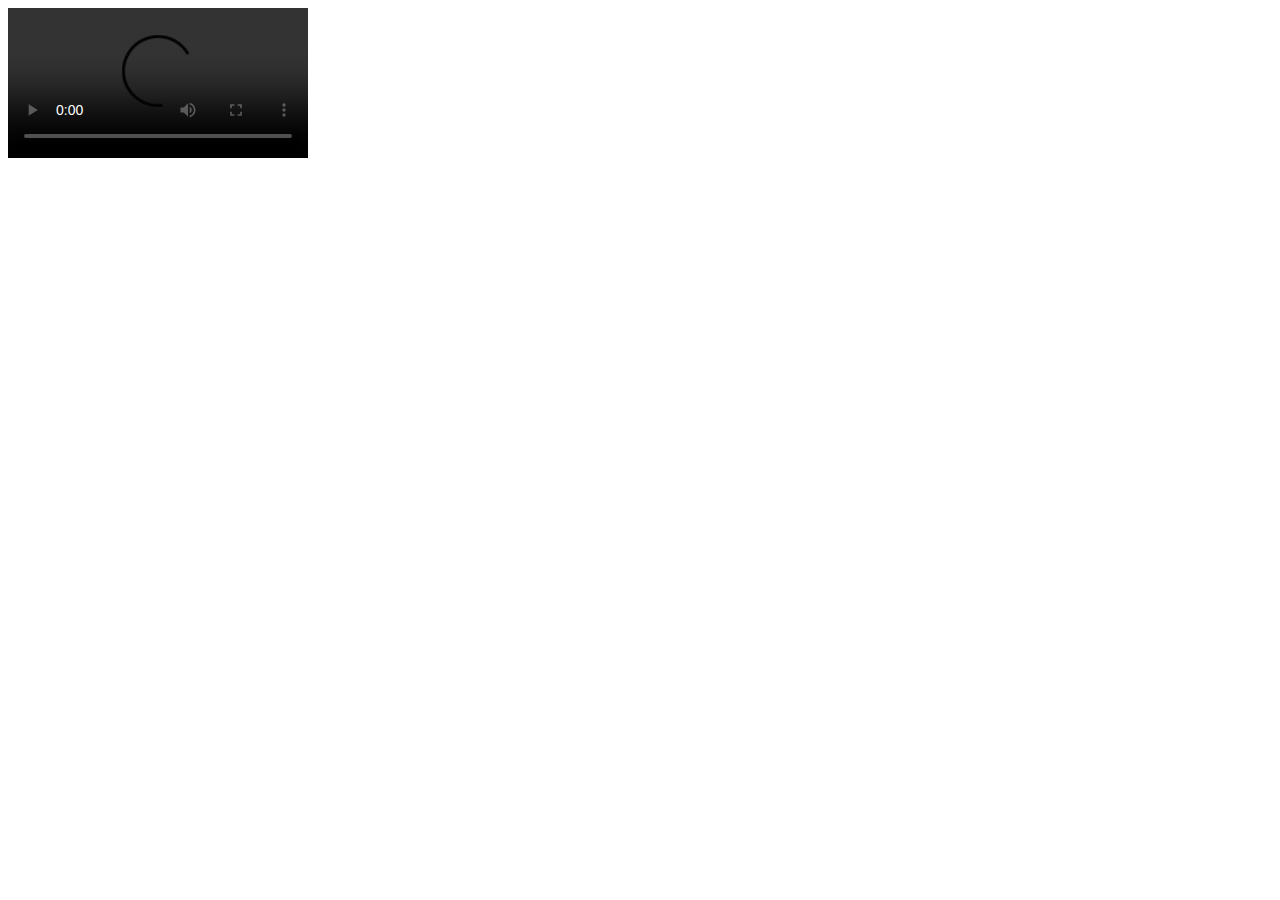
==== advice.html @ ca03e8aa "Add files via upload" ====
<!DOCTYPE html>
<html lang="en">
<head>
    <meta charset="UTF-8">
    <title>Kind Candor</title>
    <link rel="stylesheet" href="css/style.css">
    <meta name="viewport" content="width=device-width, initial-scale=1.0">
</head>
<body>
   
   <div class="container"> 
   <video id="video_advice"  controls>
       <source src="images_videos/advice.mp4" type="video/mp4">
       <source src="movie.ogg" type="video/ogg">
          Your browser does not support the video tag.
       </video>
    </div>
</body>
</html>
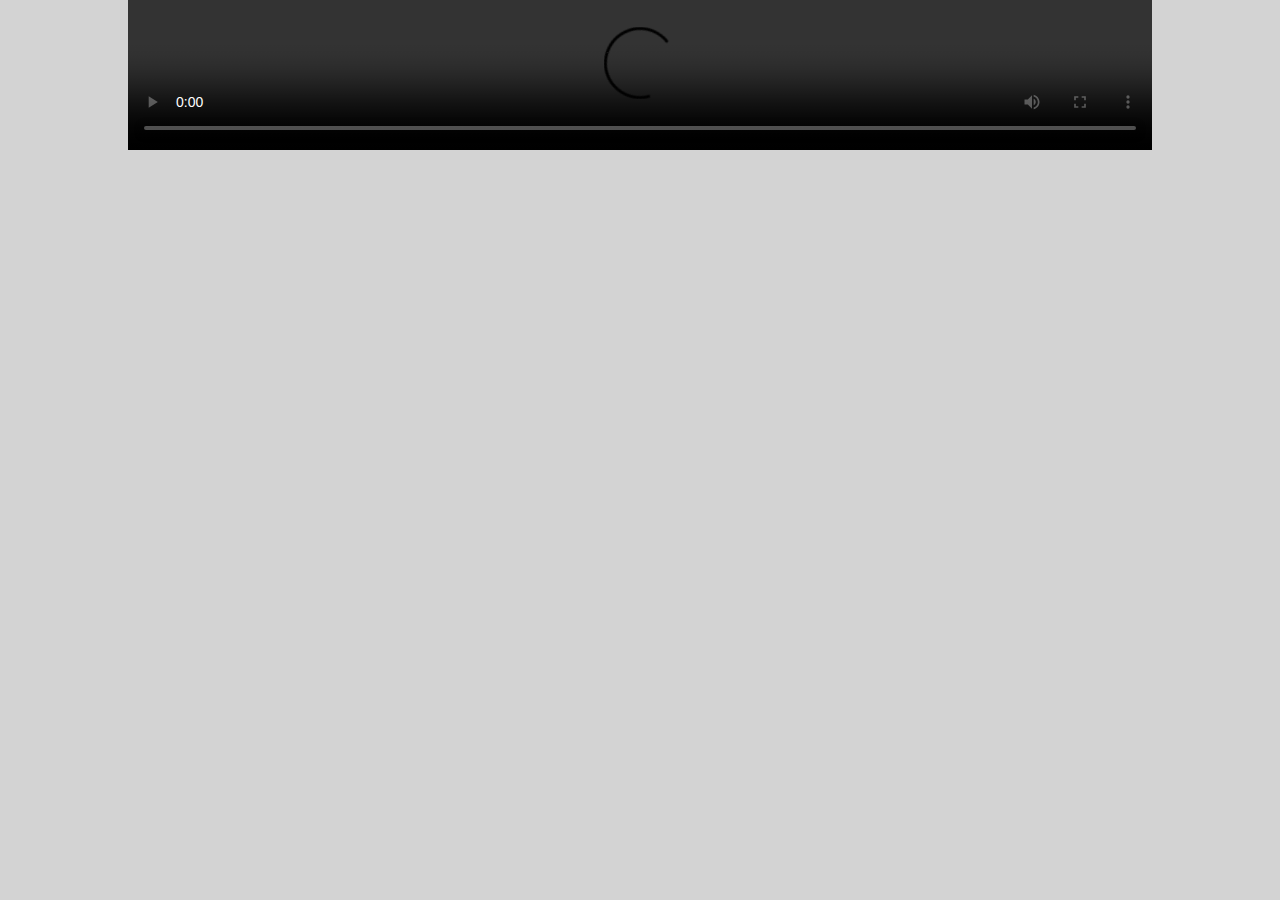
==== commit d28161f8: "update" ====
--- a/advice.html
+++ b/advice.html
@@ -1,19 +1,20 @@
-<!DOCTYPE html>
-<html lang="en">
-<head>
-    <meta charset="UTF-8">
-    <title>Kind Candor</title>
-    <link rel="stylesheet" href="css/style.css">
-    <meta name="viewport" content="width=device-width, initial-scale=1.0">
-</head>
-<body>
-   
-   <div class="container"> 
-   <video id="video_advice"  controls>
-       <source src="images_videos/advice.mp4" type="video/mp4">
-       <source src="movie.ogg" type="video/ogg">
-          Your browser does not support the video tag.
-       </video>
-    </div>
-</body>
+<!DOCTYPE html>
+<html lang="en">
+<head>
+    <meta charset="UTF-8">
+    <title>Kind Candor</title>
+    <link rel="stylesheet" href="css/style.css">
+    <meta name="viewport" content="width=device-width, initial-scale=1.0">
+</head>
+<body>
+   
+   <div class="container"> 
+   <video   controls>
+       <source src="images_videos/advice.mp4" type="video/mp4">
+       <source src="movie.ogg" type="video/ogg">
+          Your browser does not support the video tag.
+       </video>
+    </div>
+    
+</body>
 </html>--- a/css/style.css
+++ b/css/style.css
@@ -0,0 +1,160 @@
+body{
+    font-family:monospace,cursive;
+    background-color: lightgray; 
+}
+*{
+    margin: 0;
+    padding: 0;
+}
+a{
+    text-decoration: none;
+    color: lightgray;
+}
+
+a:hover{
+    color: white;
+}
+
+/* index.html design */
+
+video{
+    width: 100%;
+    height: auto;
+}
+
+/* Homepage design */
+
+.container{
+    width: 80%;
+    margin: auto;
+    text-align: center;
+}
+
+.Eleanor{
+    margin-bottom: 40px;
+}
+.Eleanor img{
+    max-width: 100%;
+    height: auto;
+}
+.images img{
+    width: 500px;
+    height: 500px;
+    box-sizing: border-box;
+}
+.how{
+    margin-bottom:40px;
+}
+.how img{
+    max-width: 100%;
+    height: auto;
+}
+.what img{
+    height: 650px;
+}
+/*Think different ad*/
+#vd2{
+    margin:40px 1px 40px 1px;
+}
+.title{
+    text-shadow: 0 0 3px gray;
+}
+/*Card Products*/
+.card {
+  box-shadow: 0 10px 8px 0 rgba(0, 0, 0, 0.2);
+  max-width: 400px;
+  margin: auto;
+  text-align: center;
+  font-family: arial;
+  margin-bottom: 40px;
+  background-color: whitesmoke;
+  padding: 1px;
+    
+}
+.card h1{
+    margin-top: 10px;
+}
+.price {    
+  padding: 20px;
+  color: grey;
+  font-size: 26px;    
+}
+
+.card button {
+  border: none;
+  outline: 0;
+  padding: 12px;
+  color: white;
+  background-color: #000;
+  text-align: center;
+  cursor: pointer;
+  width: 100%;
+  font-size: 18px;
+}
+
+.card button:hover {
+  opacity: 0.6;
+}
+
+
+/* The greastests in history Quotes */
+
+.containerr {
+      position: relative;
+      width: 43.3%;
+    float: left;
+    box-sizing: border-box;
+    margin: 20px;
+  
+      
+}
+
+.image {
+  width: 100%;
+  height: auto;
+    
+}
+
+.overlay {
+  position: absolute;
+  top: 0;
+  bottom: 0;
+  left: 0;
+  right: 0;
+  height: 100%;
+  width: 100%;
+  opacity: 0;
+  transition: .9s ease;
+  background-color: black;
+}
+
+.containerr:hover .overlay {
+  opacity: 0.8;
+}
+
+.text {
+  color: white;
+  font-size: 17px;
+  position: absolute;
+  top: 50%;
+  left: 50%;
+  -webkit-transform: translate(-50%, -50%);
+  -ms-transform: translate(-50%, -50%);
+  transform: translate(-50%, -50%);
+  text-align: center;
+}
+
+
+
+.bottom{
+    text-align: center;
+    margin-top: 100px;
+    background-color: black;
+    padding: 100px;
+    color: white;
+    
+}
+.bottom a{
+    line-height: 2em;
+    margin: 20px;
+}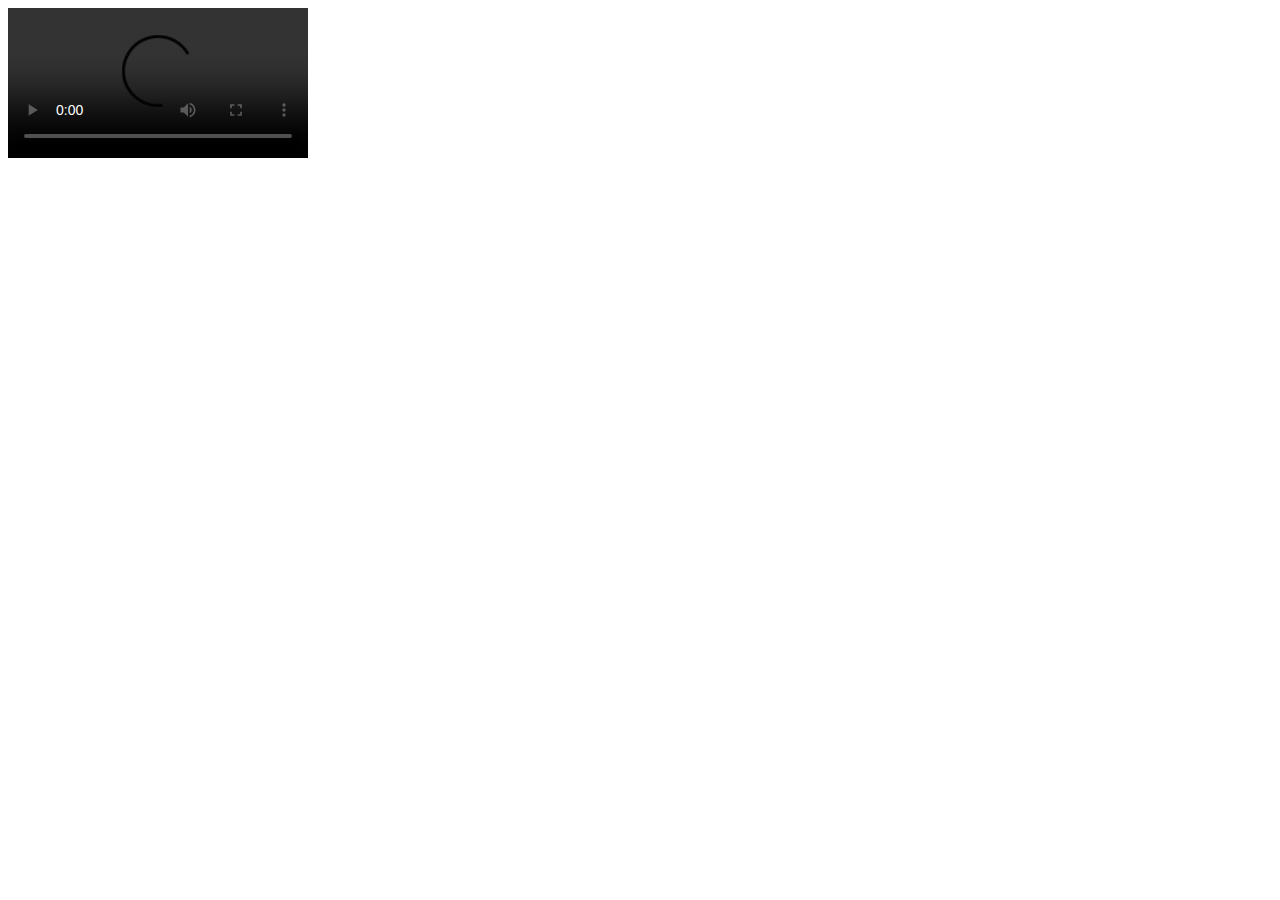
==== commit 00ffaf73: "cr" ====
--- a/advice.html
+++ b/advice.html
@@ -3,6 +3,7 @@
 <head>
     <meta charset="UTF-8">
     <title>Kind Candor</title>
+    <link rel="icon" href="images_videos/Citatul%20Real.png">
     <link rel="stylesheet" href="css/style.css">
     <meta name="viewport" content="width=device-width, initial-scale=1.0">
 </head>
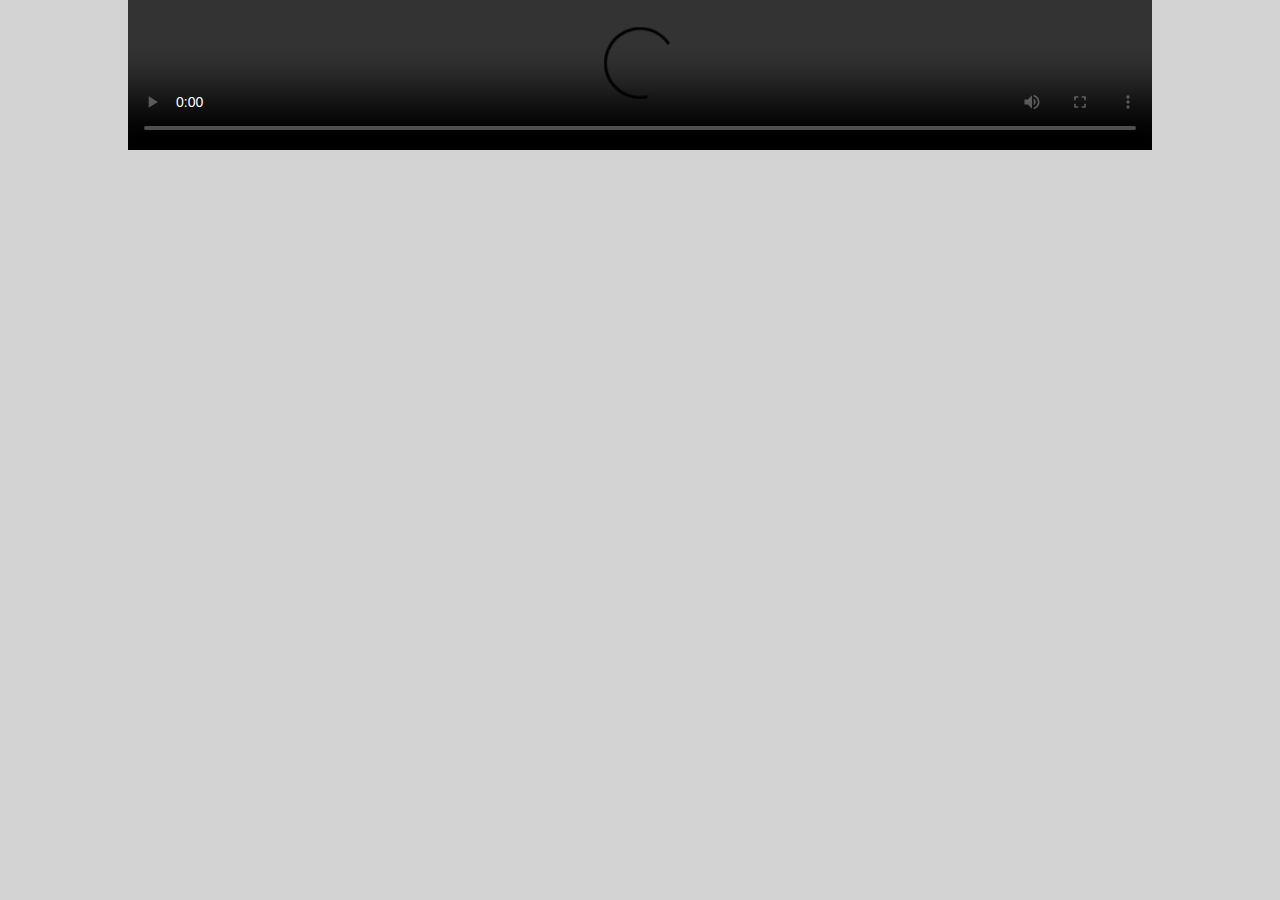
==== commit 4c821e7a: "Add files via upload" ====
--- a/advice.html
+++ b/advice.html
@@ -1,21 +1,21 @@
-<!DOCTYPE html>
-<html lang="en">
-<head>
-    <meta charset="UTF-8">
-    <title>Kind Candor</title>
-    <link rel="icon" href="images_videos/Citatul%20Real.png">
-    <link rel="stylesheet" href="css/style.css">
-    <meta name="viewport" content="width=device-width, initial-scale=1.0">
-</head>
-<body>
-   
-   <div class="container"> 
-   <video   controls>
-       <source src="images_videos/advice.mp4" type="video/mp4">
-       <source src="movie.ogg" type="video/ogg">
-          Your browser does not support the video tag.
-       </video>
-    </div>
-    
-</body>
+<!DOCTYPE html>
+<html lang="en">
+<head>
+    <meta charset="UTF-8">
+    <title>Kind Candor</title>
+    <link rel="icon" href="images_videos/Citatul%20Real.png">
+    <link rel="stylesheet" href="css/style.css">
+    <meta name="viewport" content="width=device-width, initial-scale=1.0">
+</head>
+<body>
+   
+   <div class="container"> 
+   <video   controls>
+       <source src="images_videos/advice.mp4" type="video/mp4">
+       <source src="movie.ogg" type="video/ogg">
+          Your browser does not support the video tag.
+       </video>
+    </div>
+    
+</body>
 </html>--- a/css/style.css
+++ b/css/style.css
@@ -0,0 +1,176 @@
+body{
+    font-family:monospace,cursive;
+    background-color: lightgray; 
+}
+*{
+    margin: 0;
+    padding: 0;
+}
+a{
+    text-decoration: none;
+    color: lightgray;
+}
+
+a:hover{
+    color: white;
+}
+
+/* index.html design */
+
+video{
+    width: 100%;
+    height: auto;
+}
+
+/*    Homepage design     */
+
+.container{
+    width: 80%;
+    margin: auto;
+    text-align: center;
+}
+
+.Eleanor{
+    margin-bottom: 40px;
+}
+.Eleanor img{
+    max-width: 100%;
+    height: auto;
+}
+.images img{
+    width: 500px;
+    height: 500px;
+    box-sizing: border-box;
+}
+.how{
+    margin-bottom:40px;
+}
+.how img{
+    max-width: 100%;
+    height: auto;
+}
+.what img{
+    height: 650px;
+}
+/*Think different ad*/
+#vd2{
+    margin:40px 1px 40px 1px;
+}
+.title{
+    text-shadow: 0 0 3px gray;
+}
+/*Card Products*/
+.card {
+  box-shadow: 0 10px 8px 0 rgba(0, 0, 0, 0.2);
+  max-width: 400px;
+  margin: auto;
+  text-align: center;
+  font-family: arial;
+  margin-bottom: 40px;
+  background-color: whitesmoke;
+  padding: 1px;
+    
+}
+.card h1{
+    margin-top: 10px;
+}
+.price {    
+  padding: 20px;
+  color: grey;
+  font-size: 26px;    
+}
+
+.card button {
+  border: none;
+  outline: 0;
+  padding: 12px;
+  color: white;
+  background-color: #000;
+  text-align: center;
+  cursor: pointer;
+  width: 100%;
+  font-size: 18px;
+}
+
+.card button:hover {
+  opacity: 0.6;
+}
+
+
+/* The greastests in history Quotes */
+
+.containerr {
+    
+    position: relative;
+    width: 43.3%;
+    float: left;
+    box-sizing: border-box;
+    margin-left: 30px;
+    margin-top: 30px;
+    
+}
+.left_space{
+    margin-left: 60px;
+}
+
+.image {
+  width: 100%;
+  height: auto;
+}
+
+.overlay {
+  position: absolute;
+  top: 0;
+  bottom: 0;
+  left: 0;
+  right: 0;
+  height: 100%;
+  width: 100%;
+  opacity: 0;
+  transition: .9s ease;
+  background-color: black;
+}
+
+.containerr:hover .overlay {
+  opacity: 0.8;
+}
+
+.text {
+  color: white;
+  font-size: 17px;
+  position: absolute;
+  top: 50%;
+  left: 50%;
+  -webkit-transform: translate(-50%, -50%);
+  -ms-transform: translate(-50%, -50%);
+  transform: translate(-50%, -50%);
+  text-align: center;
+}
+@media screen and (max-width: 600px) {
+    .containerr {
+      width: 100%;
+      margin-top: 30px;
+        margin-left: 0px;
+}
+  .left_space{
+    margin-left: 0px;
+}
+}
+
+
+.bottom{
+    text-align: center;
+    margin-top: 100px;
+    background-color: black;
+    padding: 100px;
+    color: white;
+    
+}
+.bottom a{
+    margin-left:40px;
+    line-height:2;
+    
+}
+#signature{
+    margin-top: 100px;
+}